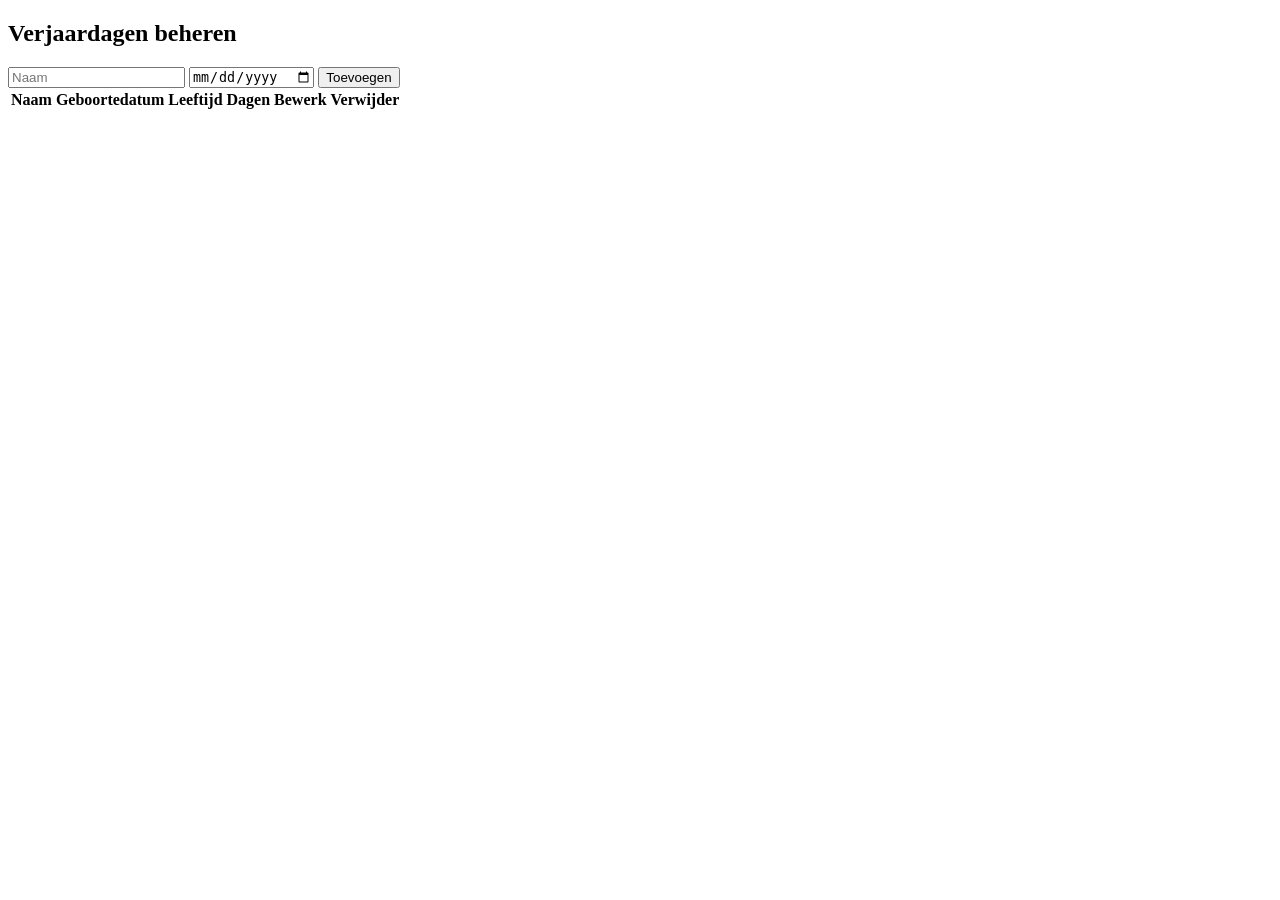
==== public/index.html @ 5a8d044c "Update index.html" ====
<!DOCTYPE html>
<html lang="nl">
<head>
    <meta charset="UTF-8">
    <title>MyBirthdays Beheer</title>
    <link rel="stylesheet" href="static/style.css">
</head>
<body>

<h2>Verjaardagen beheren</h2>

<div>
    <input id="name" placeholder="Naam">
    <input id="birthdate" type="date">
    <button onclick="addBirthday()">Toevoegen</button>
</div>

<table>
    <thead>
        <tr>
            <th>Naam</th>
            <th>Geboortedatum</th>
            <th>Leeftijd</th>
            <th>Dagen</th>
            <th>Bewerk</th>
            <th>Verwijder</th>
        </tr>
    </thead>
    <tbody id="list"></tbody>
</table>

<script src="static/script.js"></script>
</body>
</html>
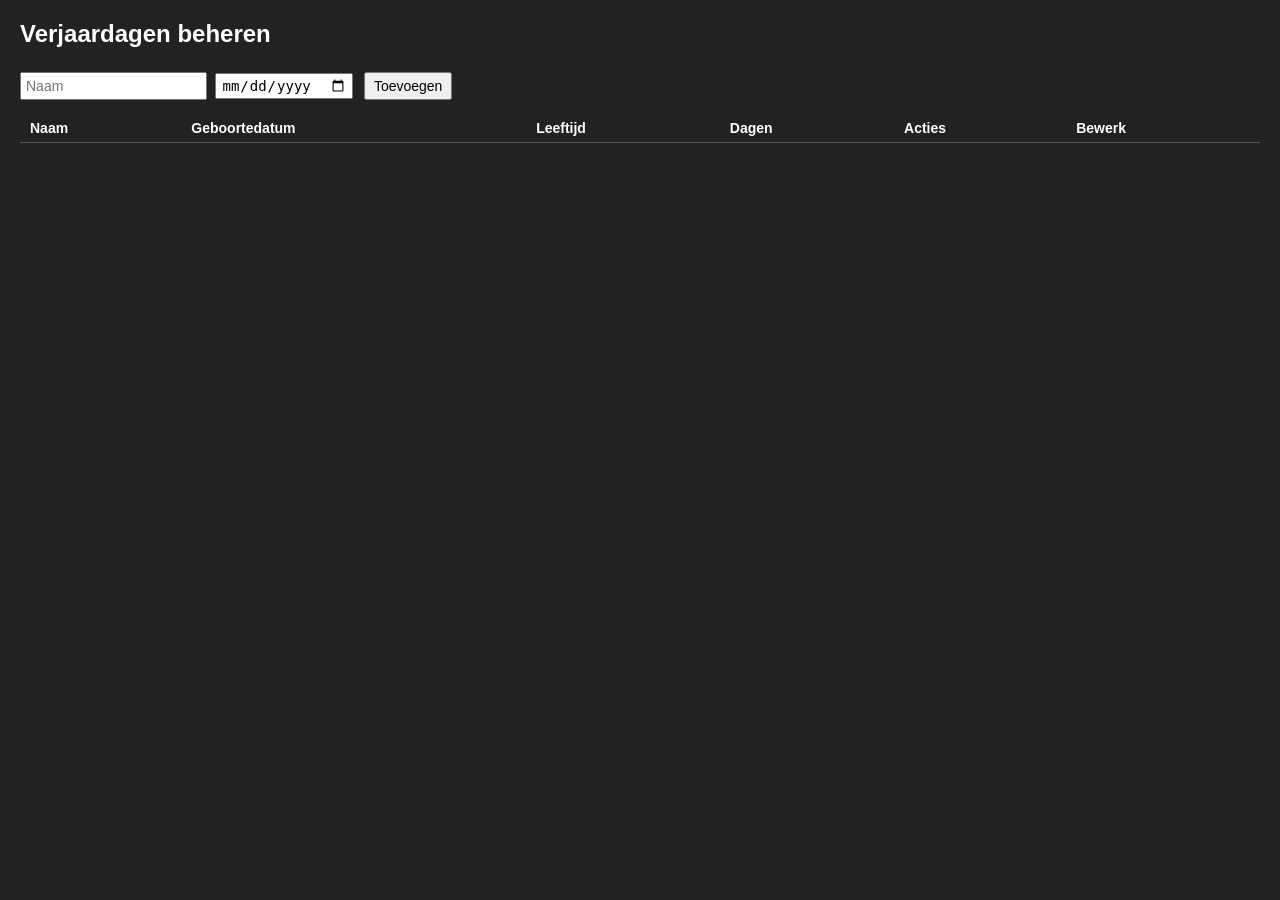
==== commit 5da37288: "Update index.html" ====
--- a/public/index.html
+++ b/public/index.html
@@ -3,7 +3,16 @@
 <head>
     <meta charset="UTF-8">
     <title>MyBirthdays Beheer</title>
-    <link rel="stylesheet" href="static/style.css">
+    <style>
+        body { font-family: Arial, sans-serif; margin: 20px; background-color: #222; color: white; }
+        input { margin: 4px 4px 4px 0; padding: 4px; font-size: 14px; }
+        button { margin: 2px; padding: 4px 8px; font-size: 14px; cursor: pointer; }
+        table { border-collapse: collapse; width: 100%; margin-top: 10px; }
+        th, td { padding: 6px 10px; text-align: left; font-size: 14px; border-bottom: 1px solid #555; }
+        th { font-weight: bold; }
+        td button { font-size: 12px; padding: 2px 6px; }
+        input[type="date"] { padding: 2px 4px; }
+    </style>
 </head>
 <body>
 
@@ -22,13 +31,13 @@
             <th>Geboortedatum</th>
             <th>Leeftijd</th>
             <th>Dagen</th>
+            <th>Acties</th>
             <th>Bewerk</th>
-            <th>Verwijder</th>
         </tr>
     </thead>
     <tbody id="list"></tbody>
 </table>
 
-<script src="static/script.js"></script>
+<script src="script.js"></script>
 </body>
 </html>
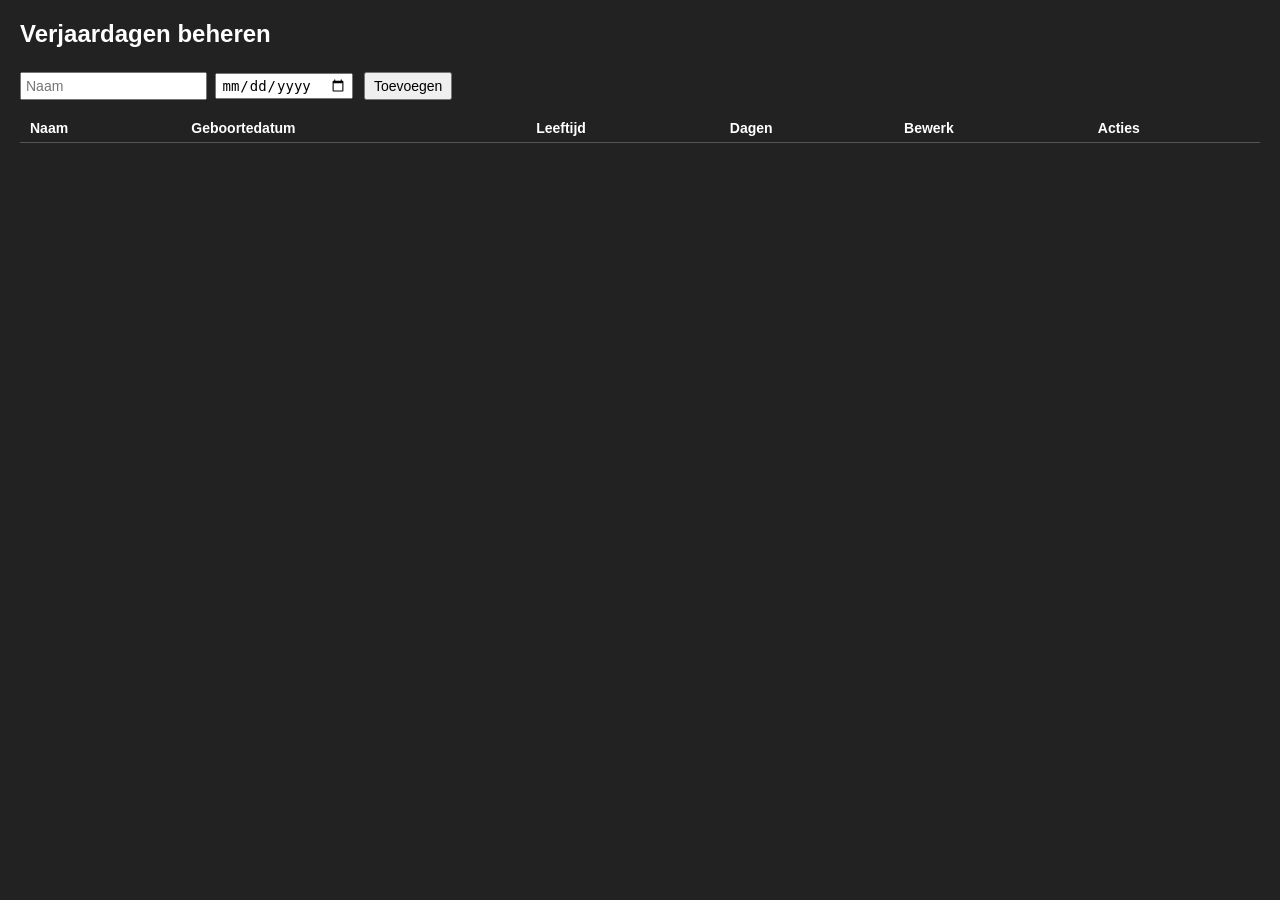
==== commit 30de1ba3: "Update index.html" ====
--- a/public/index.html
+++ b/public/index.html
@@ -31,8 +31,8 @@
             <th>Geboortedatum</th>
             <th>Leeftijd</th>
             <th>Dagen</th>
+            <th>Bewerk</th>
             <th>Acties</th>
-            <th>Bewerk</th>
         </tr>
     </thead>
     <tbody id="list"></tbody>
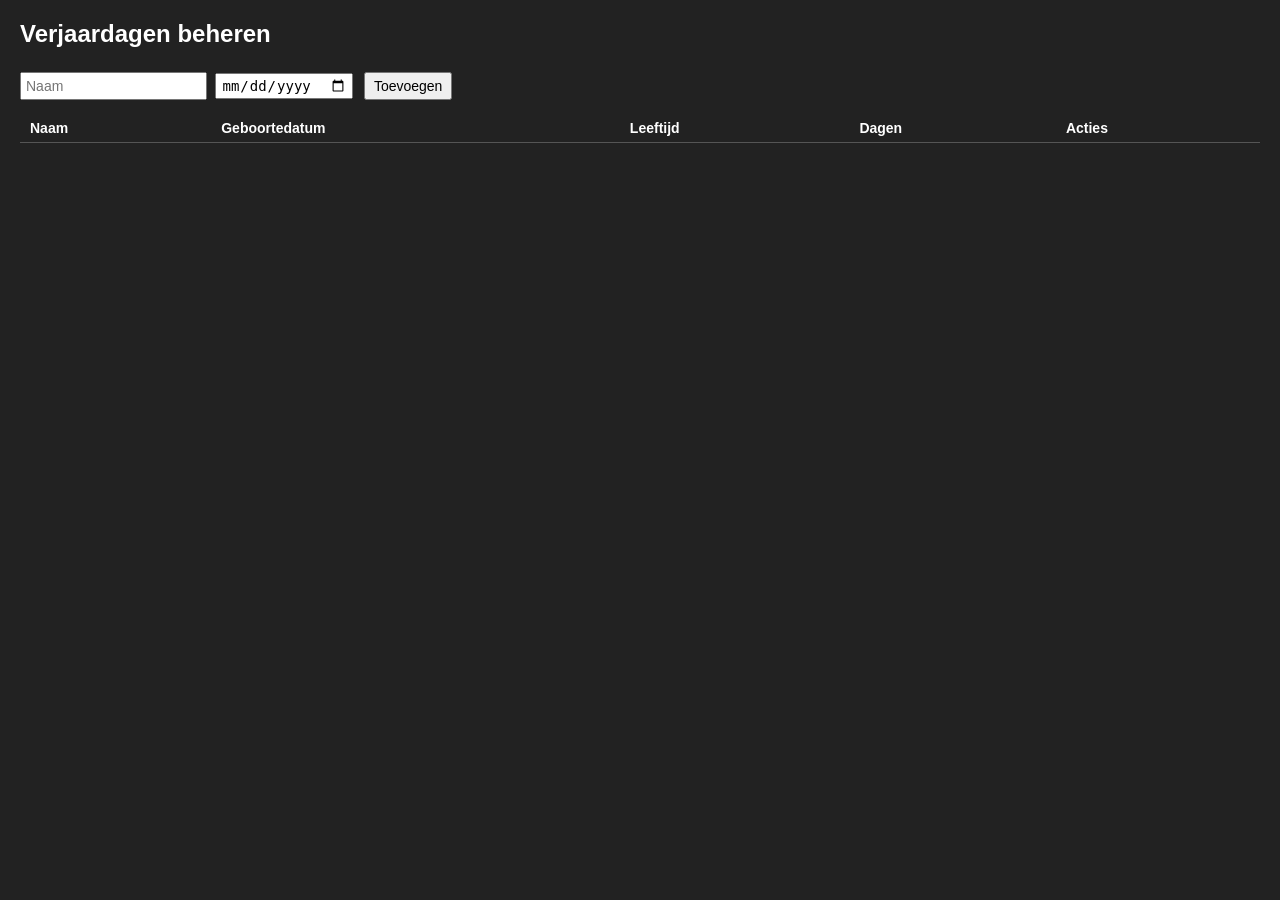
==== commit 858cc72b: "Update index.html" ====
--- a/public/index.html
+++ b/public/index.html
@@ -3,25 +3,15 @@
 <head>
     <meta charset="UTF-8">
     <title>MyBirthdays Beheer</title>
-    <style>
-        body { font-family: Arial, sans-serif; margin: 20px; background-color: #222; color: white; }
-        input { margin: 4px 4px 4px 0; padding: 4px; font-size: 14px; }
-        button { margin: 2px; padding: 4px 8px; font-size: 14px; cursor: pointer; }
-        table { border-collapse: collapse; width: 100%; margin-top: 10px; }
-        th, td { padding: 6px 10px; text-align: left; font-size: 14px; border-bottom: 1px solid #555; }
-        th { font-weight: bold; }
-        td button { font-size: 12px; padding: 2px 6px; }
-        input[type="date"] { padding: 2px 4px; }
-    </style>
+    <link rel="stylesheet" href="style.css">
 </head>
 <body>
-
 <h2>Verjaardagen beheren</h2>
 
-<div>
+<div class="add-form">
     <input id="name" placeholder="Naam">
     <input id="birthdate" type="date">
-    <button onclick="addBirthday()">Toevoegen</button>
+    <button id="add-btn">Toevoegen</button>
 </div>
 
 <table>
@@ -31,7 +21,6 @@
             <th>Geboortedatum</th>
             <th>Leeftijd</th>
             <th>Dagen</th>
-            <th>Bewerk</th>
             <th>Acties</th>
         </tr>
     </thead>
--- a/public/style.css
+++ b/public/style.css
@@ -0,0 +1,45 @@
+body {
+    font-family: Arial, sans-serif;
+    margin: 20px;
+    background-color: #222;
+    color: white;
+}
+
+input {
+    margin: 4px 4px 4px 0;
+    padding: 4px;
+    font-size: 14px;
+}
+
+button {
+    margin: 2px;
+    padding: 4px 8px;
+    font-size: 14px;
+    cursor: pointer;
+}
+
+table {
+    border-collapse: collapse;
+    width: 100%;
+    margin-top: 10px;
+}
+
+th, td {
+    padding: 6px 10px;
+    text-align: left;
+    font-size: 14px;
+    border-bottom: 1px solid #555;
+}
+
+th {
+    font-weight: bold;
+}
+
+td button {
+    font-size: 12px;
+    padding: 2px 6px;
+}
+
+input[type="date"] {
+    padding: 2px 4px;
+}
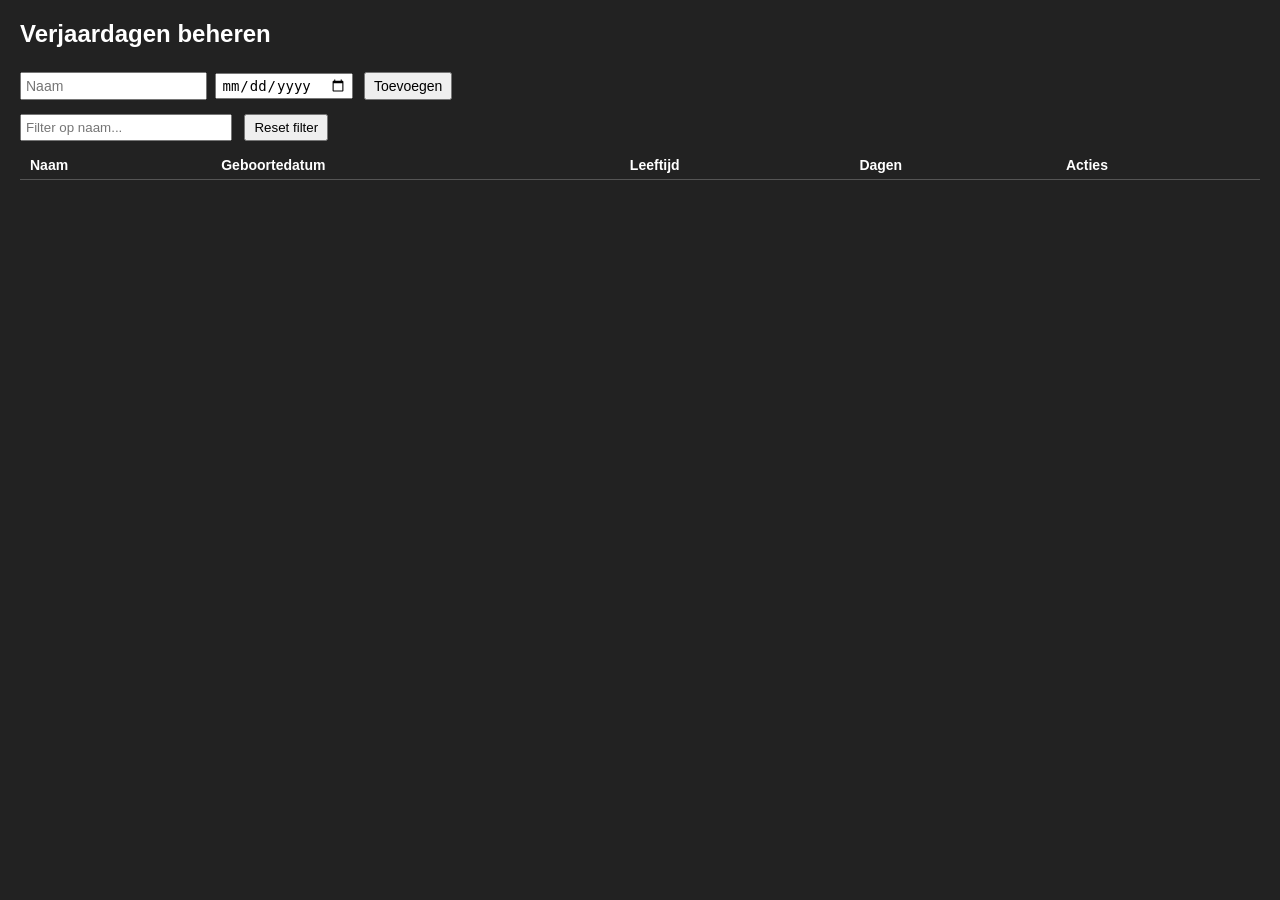
==== commit 4fe21adc: "Update index.html" ====
--- a/public/index.html
+++ b/public/index.html
@@ -6,14 +6,23 @@
     <link rel="stylesheet" href="style.css">
 </head>
 <body>
+
 <h2>Verjaardagen beheren</h2>
 
+<!-- Formulier toevoegen -->
 <div class="add-form">
     <input id="name" placeholder="Naam">
     <input id="birthdate" type="date">
     <button id="add-btn">Toevoegen</button>
 </div>
 
+<!-- Filter + reset -->
+<div class="filter-container">
+    <input id="filter-input" placeholder="Filter op naam...">
+    <button id="reset-filter-btn">Reset filter</button>
+</div>
+
+<!-- Tabel -->
 <table>
     <thead>
         <tr>
--- a/public/style.css
+++ b/public/style.css
@@ -5,13 +5,13 @@
     color: white;
 }
 
-input {
+.add-form input {
     margin: 4px 4px 4px 0;
     padding: 4px;
     font-size: 14px;
 }
 
-button {
+.add-form button {
     margin: 2px;
     padding: 4px 8px;
     font-size: 14px;
@@ -43,3 +43,33 @@
 input[type="date"] {
     padding: 2px 4px;
 }
+
+.upcoming {
+    color: #ffd700;
+    font-weight: bold;
+}
+
+.today {
+    color: #00ff00;
+    font-weight: bold;
+}
+
+.not-matching {
+    opacity: 0.3;      /* lichte transparantie voor niet-overeenkomende rijen */
+    transition: opacity 0.2s;
+}
+
+.filter-container {
+    margin: 10px 0;
+}
+
+#filter-input {
+    padding: 4px;
+    width: 200px;
+    margin-right: 8px;
+}
+
+#reset-filter-btn {
+    padding: 4px 8px;
+    cursor: pointer;
+}
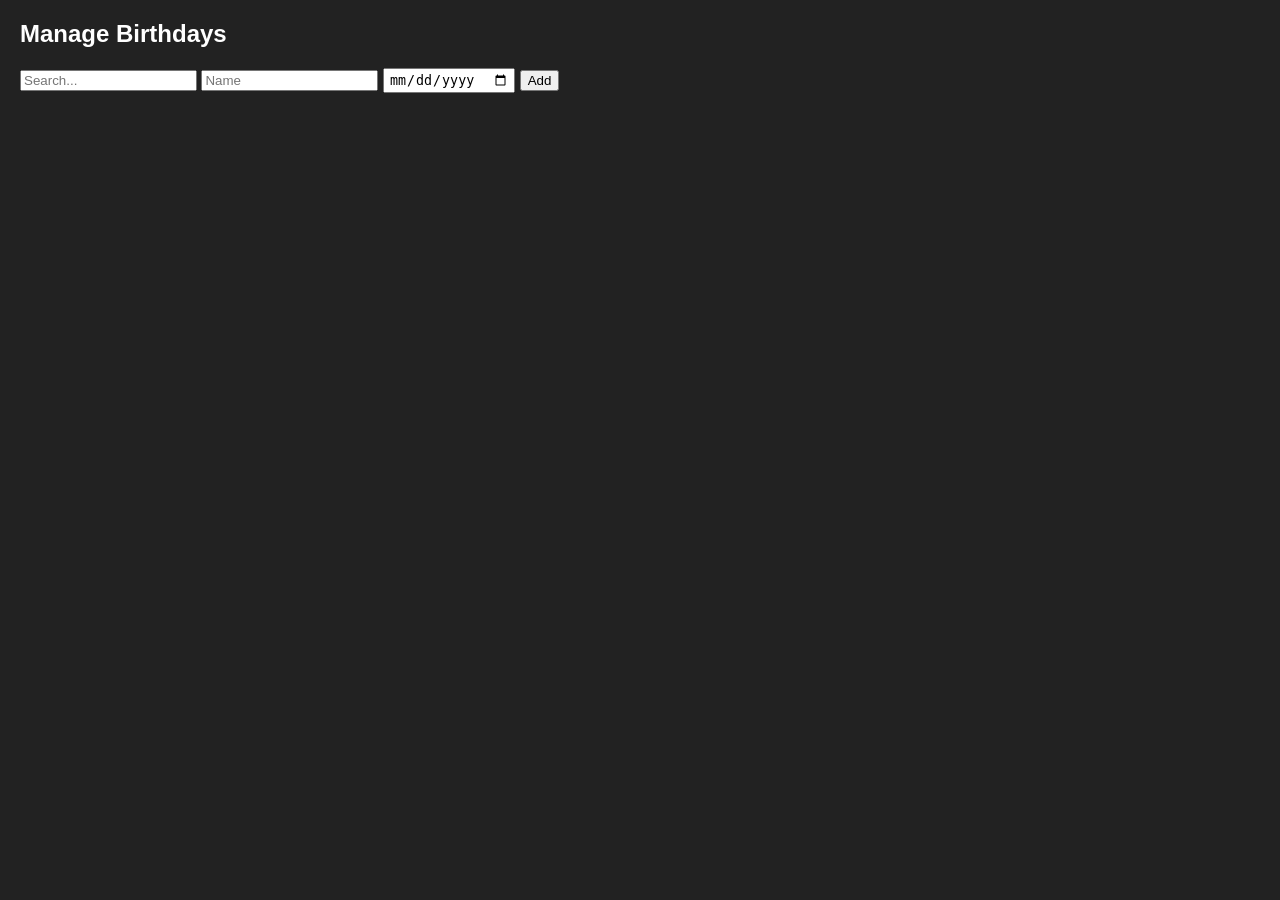
==== commit 33f797e2: "Update index.html" ====
--- a/public/index.html
+++ b/public/index.html
@@ -1,38 +1,23 @@
 <!DOCTYPE html>
-<html lang="nl">
+<html lang="en">
 <head>
     <meta charset="UTF-8">
-    <title>MyBirthdays Beheer</title>
+    <title>MyBirthdays</title>
     <link rel="stylesheet" href="style.css">
 </head>
 <body>
 
-<h2>Verjaardagen beheren</h2>
+<h2>Manage Birthdays</h2>
 
-<!-- Formulier toevoegen -->
-<div class="add-form">
-    <input id="name" placeholder="Naam">
+<div>
+    <input id="search" placeholder="Search..." oninput="filterList()">
+    <input id="name" placeholder="Name">
     <input id="birthdate" type="date">
-    <button id="add-btn">Toevoegen</button>
+    <button onclick="addBirthday()">Add</button>
 </div>
 
-<!-- Filter + reset -->
-<div class="filter-container">
-    <input id="filter-input" placeholder="Filter op naam...">
-    <button id="reset-filter-btn">Reset filter</button>
-</div>
-
-<!-- Tabel -->
 <table>
-    <thead>
-        <tr>
-            <th>Naam</th>
-            <th>Geboortedatum</th>
-            <th>Leeftijd</th>
-            <th>Dagen</th>
-            <th>Acties</th>
-        </tr>
-    </thead>
+    <thead id="table-header"></thead>
     <tbody id="list"></tbody>
 </table>
 
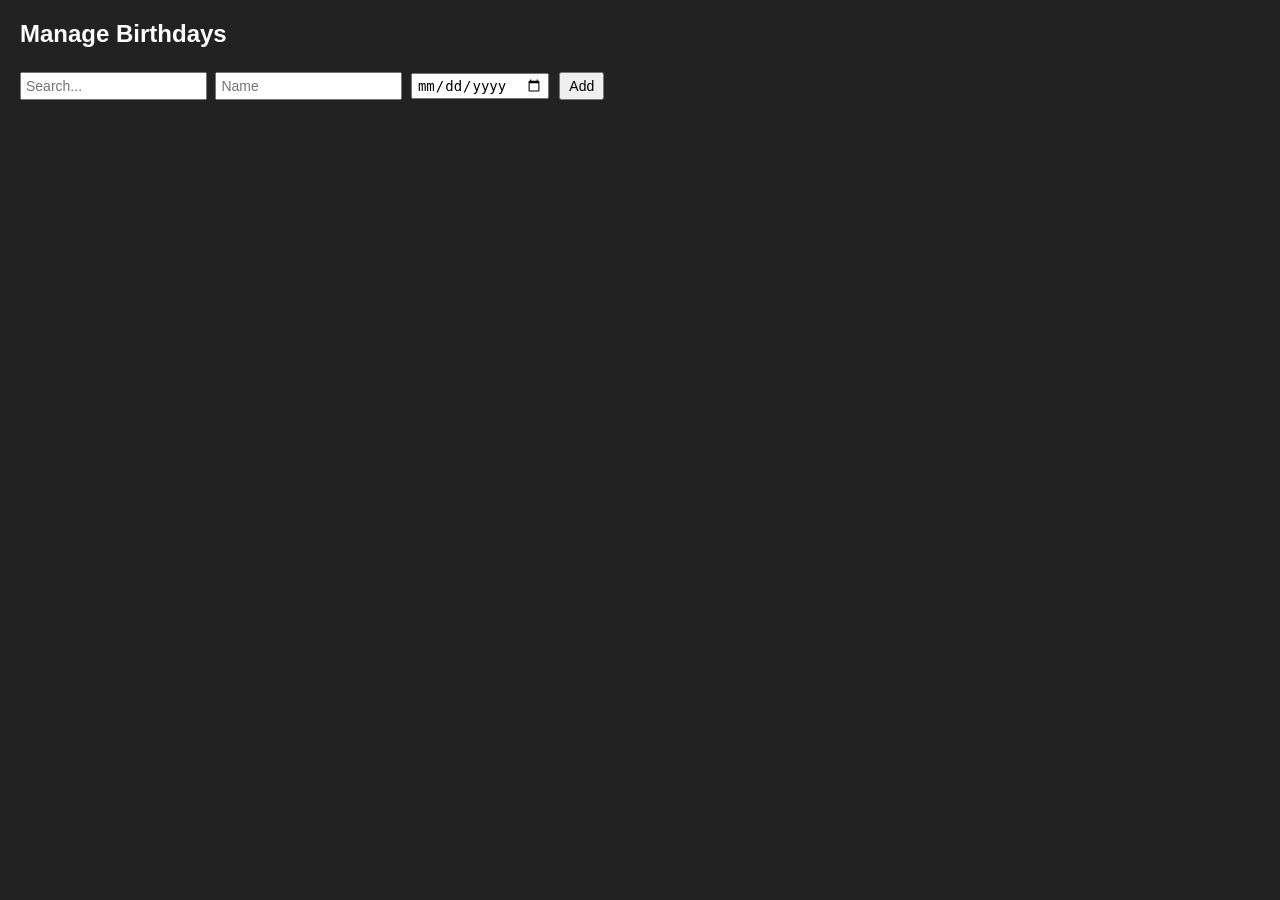
==== commit 38495c7e: "Update index.html" ====
--- a/public/index.html
+++ b/public/index.html
@@ -2,7 +2,7 @@
 <html lang="en">
 <head>
     <meta charset="UTF-8">
-    <title>MyBirthdays</title>
+    <title>MyBirthdays Management</title>
     <link rel="stylesheet" href="style.css">
 </head>
 <body>
--- a/public/style.css
+++ b/public/style.css
@@ -5,13 +5,13 @@
     color: white;
 }
 
-.add-form input {
+input {
     margin: 4px 4px 4px 0;
     padding: 4px;
     font-size: 14px;
 }
 
-.add-form button {
+button {
     margin: 2px;
     padding: 4px 8px;
     font-size: 14px;
@@ -35,6 +35,11 @@
     font-weight: bold;
 }
 
+tr.upcoming {
+    color: #ffd700;
+    font-weight: bold;
+}
+
 td button {
     font-size: 12px;
     padding: 2px 6px;
@@ -43,33 +48,3 @@
 input[type="date"] {
     padding: 2px 4px;
 }
-
-.upcoming {
-    color: #ffd700;
-    font-weight: bold;
-}
-
-.today {
-    color: #00ff00;
-    font-weight: bold;
-}
-
-.not-matching {
-    opacity: 0.3;      /* lichte transparantie voor niet-overeenkomende rijen */
-    transition: opacity 0.2s;
-}
-
-.filter-container {
-    margin: 10px 0;
-}
-
-#filter-input {
-    padding: 4px;
-    width: 200px;
-    margin-right: 8px;
-}
-
-#reset-filter-btn {
-    padding: 4px 8px;
-    cursor: pointer;
-}
